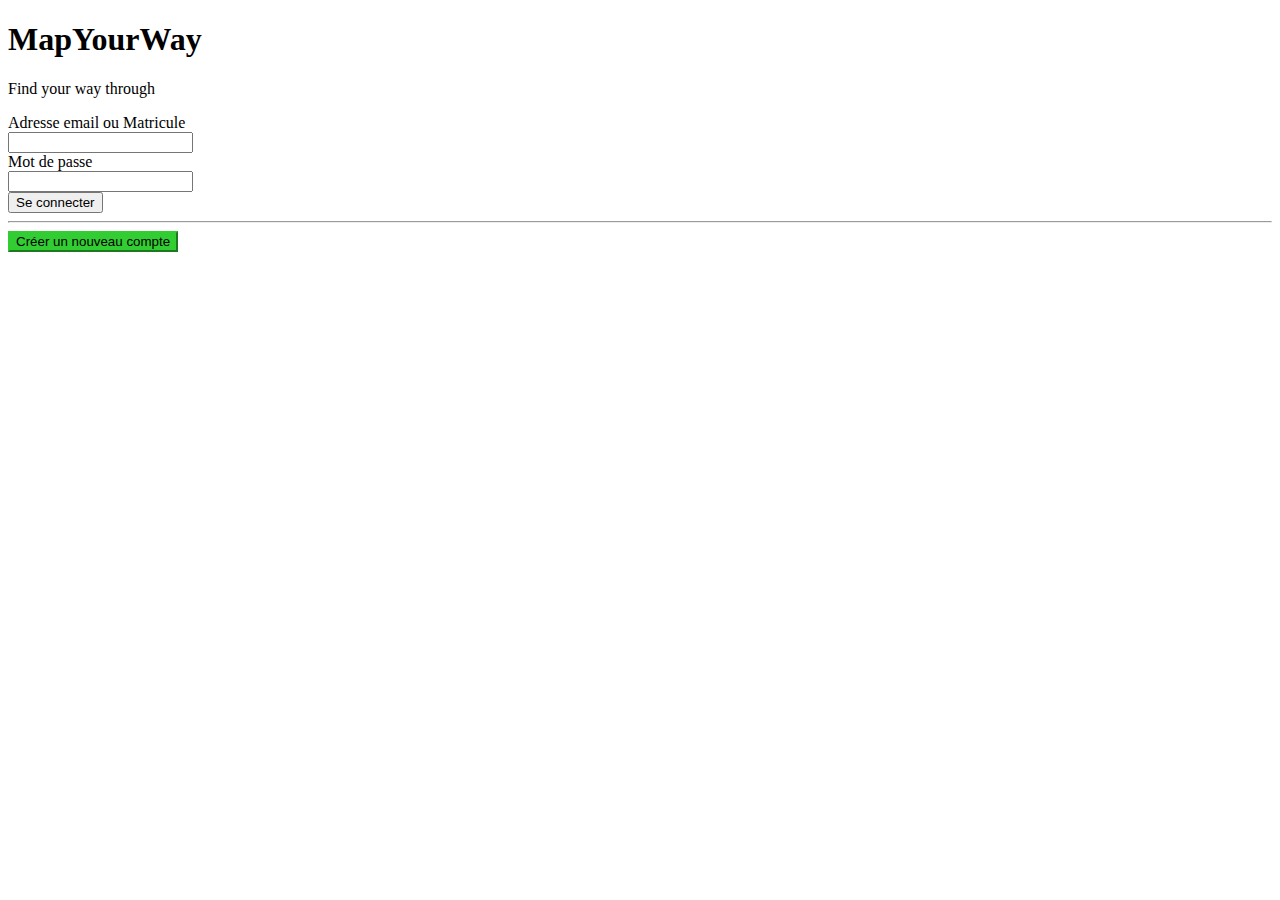
==== login.html @ 2dcba976 "fixed login html page" ====
<!DOCTYPE html>
<html lang="fr">
<head>
    <meta charset="UTF-8">
    <meta name="viewport" content="width=device-width, initial-scale=1.0">
    <title>log in</title>
    <link href="https://cdn.jsdelivr.net/npm/bootstrap@5.3.0-alpha3/dist/css/bootstrap.min.css" rel="stylesheet" integrity="sha384-KK94CHFLLe+nY2dmCWGMq91rCGa5gtU4mk92HdvYe+M/SXH301p5ILy+dN9+nJOZ" crossorigin="anonymous">
    <script src="https://cdn.jsdelivr.net/npm/bootstrap@5.3.0-alpha3/dist/js/bootstrap.bundle.min.js" integrity="sha384-ENjdO4Dr2bkBIFxQpeoTz1HIcje39Wm4jDKdf19U8gI4ddQ3GYNS7NTKfAdVQSZe" crossorigin="anonymous"></script>
    <link rel="stylesheet" href="login_style.css">

</head>
<body>
<div class="container my-5"
<div class="row justify-content-center">
    <div class="container">
        <div class="left_card" >
            <h1> MapYourWay</h1>
            <p> Find your way through</p>
        </div>
        <div class="right_card">
            <div class="card-body">



                <form method="get" onsubmit="return validateForm()">

                    <div class="form-group">
                        <label for="matricule">Adresse email ou Matricule</label> <br>
                        <input type="text" class="form-control" id="matricule" name="matricule" >
                    </div>
                    <div class="form-group mb-3">
                        <label for="motdepasse">Mot de passe</label> <br>
                        <input type="password" class="form-control" id="motdepasse" name="motdepasse" required>
                    </div>
                    <div class="d-grid gap-2">
                        <button type="submit" class="btn btn-primary"> Se connecter</button>
                    </div>
                    <hr>
                    <div class="d-grid gap-2" >
                        <button type="submit" class="btn btn-primary" style="background-color: limegreen; border-color: limegreen;"> Créer un nouveau compte</button>
                    </div>
                </form>



            </div>
        </div>
    </div>
</div>
</div>

</body>
</html>
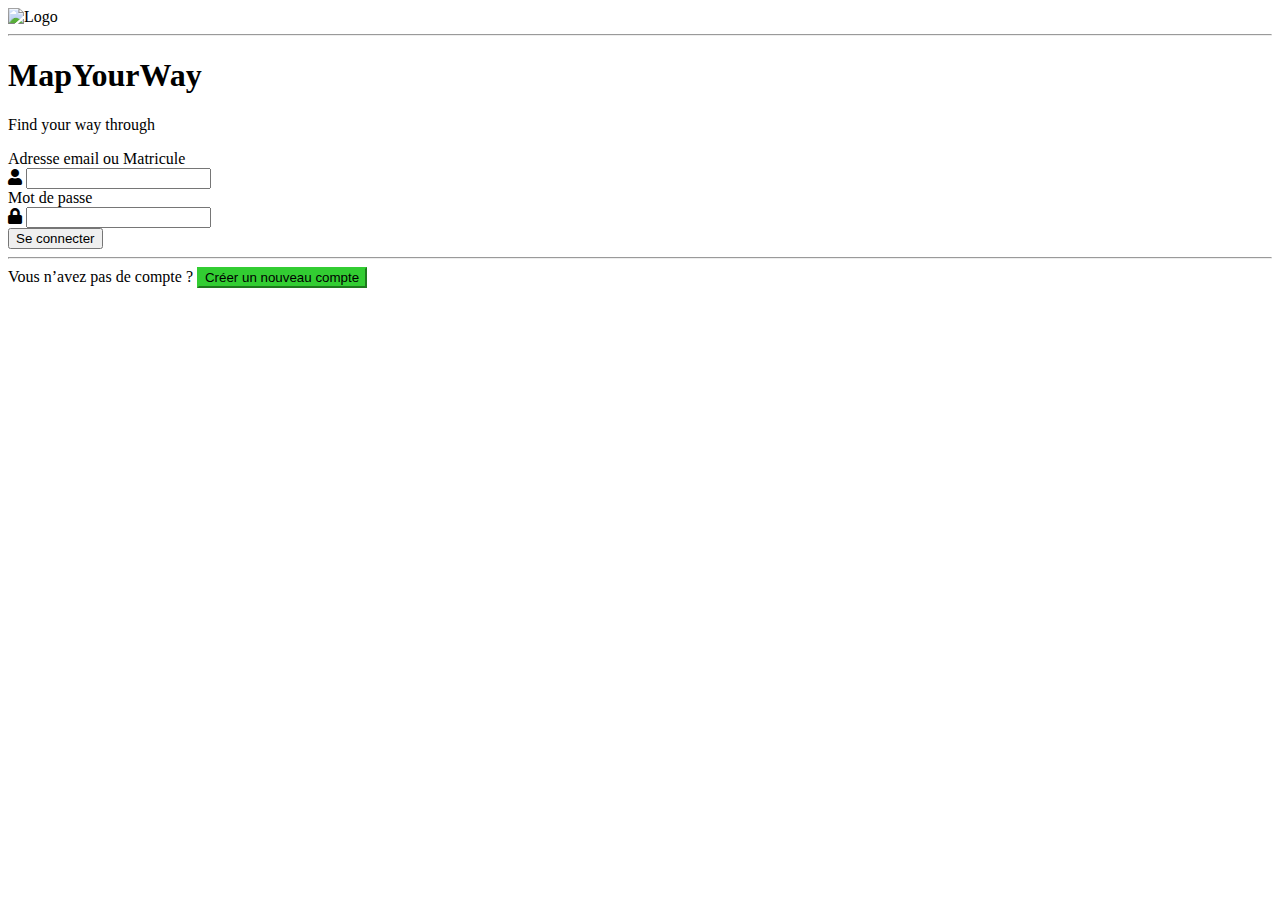
==== commit 81d5ed27: "added icons and links to terms of use and signup" ====
--- a/login.html
+++ b/login.html
@@ -3,8 +3,9 @@
 <head>
     <meta charset="UTF-8">
     <meta name="viewport" content="width=device-width, initial-scale=1.0">
-    <title>log in</title>
+    <title>Se connecter - MapYourWay</title>
     <link href="https://cdn.jsdelivr.net/npm/bootstrap@5.3.0-alpha3/dist/css/bootstrap.min.css" rel="stylesheet" integrity="sha384-KK94CHFLLe+nY2dmCWGMq91rCGa5gtU4mk92HdvYe+M/SXH301p5ILy+dN9+nJOZ" crossorigin="anonymous">
+    <link rel="stylesheet" href="https://cdnjs.cloudflare.com/ajax/libs/font-awesome/5.15.3/css/all.min.css" />
     <script src="https://cdn.jsdelivr.net/npm/bootstrap@5.3.0-alpha3/dist/js/bootstrap.bundle.min.js" integrity="sha384-ENjdO4Dr2bkBIFxQpeoTz1HIcje39Wm4jDKdf19U8gI4ddQ3GYNS7NTKfAdVQSZe" crossorigin="anonymous"></script>
     <link rel="stylesheet" href="login_style.css">
 
@@ -13,31 +14,45 @@
 <div class="container my-5"
 <div class="row justify-content-center">
     <div class="container">
-        <div class="left_card" >
-            <h1> MapYourWay</h1>
-            <p> Find your way through</p>
+        <div>
+            <img id="logo" src="logo_insat.png" class="img-fluid" alt="Logo">
+        </div> <hr>
+        <div class="left_card">
+            <h1 id="project_name" class="mt-3 mb-0 text-primary"> MapYourWay</h1>
+            <p id="project_slogan" class="lead text-secondary"> Find your way through</p>
         </div>
         <div class="right_card">
             <div class="card-body">
 
 
 
-                <form method="get" onsubmit="return validateForm()">
+                <form method="post"  >
 
                     <div class="form-group">
-                        <label for="matricule">Adresse email ou Matricule</label> <br>
-                        <input type="text" class="form-control" id="matricule" name="matricule" >
+                        <label for="identifiant">Adresse email ou Matricule</label> <br>
+                        <div class="input-group">
+                           <i class="fas fa-user" ></i> <!-- Font Awesome user icon -->
+                           <input type="text" class="form-control" id="identifiant" name="identifiant" required >
+                        </div>
+
                     </div>
                     <div class="form-group mb-3">
                         <label for="motdepasse">Mot de passe</label> <br>
-                        <input type="password" class="form-control" id="motdepasse" name="motdepasse" required>
+                        <div class="input-group">
+                            <i class="fa fa-lock"></i><!-- Font Awesome user icon -->
+
+                            <input type="password" class="form-control" id="motdepasse" name="motdepasse" required>
+
+                        </div>
+
                     </div>
                     <div class="d-grid gap-2">
-                        <button type="submit" class="btn btn-primary"> Se connecter</button>
+                        <button type="submit" class="btn btn-primary" name="connectButton"> Se connecter</button>
                     </div>
                     <hr>
                     <div class="d-grid gap-2" >
-                        <button type="submit" class="btn btn-primary" style="background-color: limegreen; border-color: limegreen;"> Créer un nouveau compte</button>
+                        <label for="creer">Vous n’avez pas de compte ?</label>
+                        <button  id="creer" class="btn btn-primary" style="background-color: limegreen; border-color: limegreen;" onclick="window.location.href='signup.html'"> Créer un nouveau compte</button>
                     </div>
                 </form>
 
